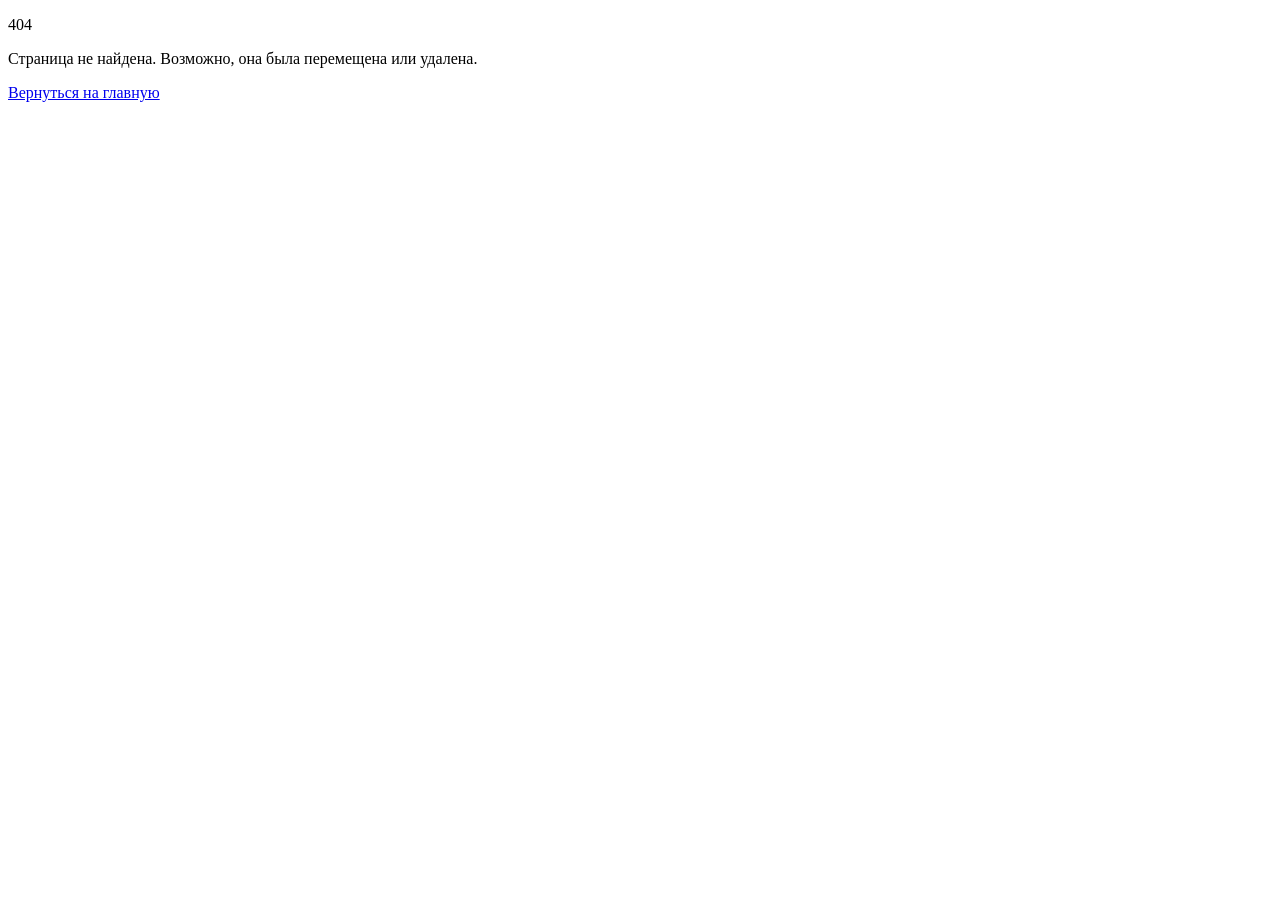
==== 404/index.html @ feb90e88 "Полная замена: все тексты Аркадии убраны" ====
<!DOCTYPE html><!--e4weq_W6sU6FS0erh_1Tm--><html lang="ru"><head><meta charSet="utf-8"/><meta name="viewport" content="width=device-width, initial-scale=1"/><link rel="stylesheet" href="/demi-deti-stomatologiya/_next/static/chunks/965832c2c14a59c2.css" data-precedence="next"/><link rel="stylesheet" href="/demi-deti-stomatologiya/_next/static/chunks/ff9dce48e97e37f5.css" data-precedence="next"/><link rel="preload" as="script" fetchPriority="low" href="/demi-deti-stomatologiya/_next/static/chunks/42d41cf15963980c.js"/><script src="/demi-deti-stomatologiya/_next/static/chunks/806bdb8e4a6a9b95.js" async=""></script><script src="/demi-deti-stomatologiya/_next/static/chunks/af4322a6bc37f3de.js" async=""></script><script src="/demi-deti-stomatologiya/_next/static/chunks/771dedee3f5e1621.js" async=""></script><script src="/demi-deti-stomatologiya/_next/static/chunks/turbopack-186cabfe8debbfc4.js" async=""></script><script src="/demi-deti-stomatologiya/_next/static/chunks/ff1a16fafef87110.js" async=""></script><script src="/demi-deti-stomatologiya/_next/static/chunks/a41406e4a54ef341.js" async=""></script><script src="/demi-deti-stomatologiya/_next/static/chunks/b435968d8f2e9977.js" async=""></script><script src="/demi-deti-stomatologiya/_next/static/chunks/d2be314c3ece3fbe.js" async=""></script><script src="/demi-deti-stomatologiya/_next/static/chunks/cbcbe92df6dbab00.js" async=""></script><meta name="robots" content="noindex"/><meta name="next-size-adjust" content=""/><title>Деми Дети — детская стоматология · Санкт-Петербург · с 2000</title><meta name="description" content="Стоматологическая клиника «Деми Дети» в Санкт-Петербурге с 2000 года. 2 филиала, рейтинг 4.9, 69 отзывов на Яндекс.Картах, 2ГИС и Google. Имплантация, ортодонтия, детская стоматология."/><meta name="author" content="Клиника «Деми Дети»"/><meta name="keywords" content="Деми Дети,стоматология Санкт-Петербург,имплантация,ортодонтия,детская стоматология,рейтинг 4.9"/><meta property="og:title" content="Деми Дети — детская стоматология в Петербурге с 2000 года"/><meta property="og:description" content="2 филиала · рейтинг 4.9 · 69 отзывов на 3 платформах."/><meta property="og:site_name" content="Деми Дети"/><meta property="og:type" content="website"/><meta name="twitter:card" content="summary"/><meta name="twitter:title" content="Деми Дети — детская стоматология в Петербурге с 2000 года"/><meta name="twitter:description" content="2 филиала · рейтинг 4.9 · 69 отзывов на 3 платформах."/><link rel="icon" href="/favicon.svg"/><link rel="apple-touch-icon" href="/favicon.svg"/><script src="/demi-deti-stomatologiya/_next/static/chunks/a6dad97d9634a72d.js" noModule=""></script></head><body class="onest_cbd10051-module__4tcYPq__variable golos_text_68a637e4-module__bBdMla__variable antialiased bg-arkadia-mist text-arkadia-graphite"><div hidden=""><!--$--><!--/$--></div><div class="min-h-screen bg-arkadia-blue flex items-center justify-center px-4"><div class="text-center"><p class="font-display text-8xl md:text-9xl font-bold text-white mb-4">404</p><p class="font-body text-lg text-white/70 mb-8 max-w-md mx-auto">Страница не найдена. Возможно, она была перемещена или удалена.</p><a class="inline-flex items-center justify-center px-6 py-3.5 rounded-xl bg-white text-arkadia-blue font-body text-sm font-medium hover:bg-white/90 transition-colors duration-200" href="/demi-deti-stomatologiya/">Вернуться на главную</a></div></div><!--$--><!--/$--><div role="region" aria-label="Notifications (F8)" tabindex="-1" style="pointer-events:none"><ol tabindex="-1" class="fixed top-0 z-[100] flex max-h-screen w-full flex-col-reverse p-4 sm:bottom-0 sm:right-0 sm:top-auto sm:flex-col md:max-w-[420px]"></ol></div><section aria-label="Notifications alt+T" tabindex="-1" aria-live="polite" aria-relevant="additions text" aria-atomic="false"></section><script src="/demi-deti-stomatologiya/_next/static/chunks/42d41cf15963980c.js" id="_R_" async=""></script><script>(self.__next_f=self.__next_f||[]).push([0])</script><script>self.__next_f.push([1,"1:\"$Sreact.fragment\"\n2:I[39756,[\"/demi-deti-stomatologiya/_next/static/chunks/ff1a16fafef87110.js\",\"/demi-deti-stomatologiya/_next/static/chunks/a41406e4a54ef341.js\",\"/demi-deti-stomatologiya/_next/static/chunks/b435968d8f2e9977.js\",\"/demi-deti-stomatologiya/_next/static/chunks/d2be314c3ece3fbe.js\"],\"default\"]\n3:I[37457,[\"/demi-deti-stomatologiya/_next/static/chunks/ff1a16fafef87110.js\",\"/demi-deti-stomatologiya/_next/static/chunks/a41406e4a54ef341.js\",\"/demi-deti-stomatologiya/_next/static/chunks/b435968d8f2e9977.js\",\"/demi-deti-stomatologiya/_next/static/chunks/d2be314c3ece3fbe.js\"],\"default\"]\n4:I[29306,[\"/demi-deti-stomatologiya/_next/static/chunks/ff1a16fafef87110.js\",\"/demi-deti-stomatologiya/_next/static/chunks/a41406e4a54ef341.js\",\"/demi-deti-stomatologiya/_next/static/chunks/b435968d8f2e9977.js\",\"/demi-deti-stomatologiya/_next/static/chunks/d2be314c3ece3fbe.js\",\"/demi-deti-stomatologiya/_next/static/chunks/cbcbe92df6dbab00.js\"],\"default\"]\n5:I[77855,[\"/demi-deti-stomatologiya/_next/static/chunks/ff1a16fafef87110.js\",\"/demi-deti-stomatologiya/_next/static/chunks/a41406e4a54ef341.js\",\"/demi-deti-stomatologiya/_next/static/chunks/b435968d8f2e9977.js\",\"/demi-deti-stomatologiya/_next/static/chunks/d2be314c3ece3fbe.js\"],\"Toaster\"]\n6:I[13354,[\"/demi-deti-stomatologiya/_next/static/chunks/ff1a16fafef87110.js\",\"/demi-deti-stomatologiya/_next/static/chunks/a41406e4a54ef341.js\",\"/demi-deti-stomatologiya/_next/static/chunks/b435968d8f2e9977.js\",\"/demi-deti-stomatologiya/_next/static/chunks/d2be314c3ece3fbe.js\"],\"Toaster\"]\n7:I[47257,[\"/demi-deti-stomatologiya/_next/static/chunks/ff1a16fafef87110.js\",\"/demi-deti-stomatologiya/_next/static/chunks/a41406e4a54ef341.js\",\"/demi-deti-stomatologiya/_next/static/chunks/b435968d8f2e9977.js\",\"/demi-deti-stomatologiya/_next/static/chunks/d2be314c3ece3fbe.js\"],\"ClientPageRoot\"]\na:I[97367,[\"/demi-deti-stomatologiya/_next/static/chunks/ff1a16fafef87110.js\",\"/demi-deti-stomatologiya/_next/static/chunks/a41406e4a54ef341.js\",\"/demi-deti-stomatologiya/_next/static/chunks/b435968d8f2e9977.js\",\"/demi-deti-stomatologiya/_next/static/chunks/d2be314c3ece3fbe.js\"],\"OutletBoundary\"]\nb:\"$Sreact.suspense\"\nd:I[97367,[\"/demi-deti-stomatologiya/_next/static/chunks/ff1a16fafef87110.js\",\"/demi-deti-stomatologiya/_next/static/chunks/a41406e4a54ef341.js\",\"/demi-deti-stomatologiya/_next/static/chunks/b435968d8f2e9977.js\",\"/demi-deti-stomatologiya/_next/static/chunks/d2be314c3ece3fbe.js\"],\"ViewportBoundary\"]\nf:I[97367,[\"/demi-deti-stomatologiya/_next/static/chunks/ff1a16fafef87110.js\",\"/demi-deti-stomatologiya/_next/static/chunks/a41406e4a54ef341.js\",\"/demi-deti-stomatologiya/_next/static/chunks/b435968d8f2e9977.js\",\"/demi-deti-stomatologiya/_next/static/chunks/d2be314c3ece3fbe.js\"],\"MetadataBoundary\"]\n11:I[68027,[\"/demi-deti-stomatologiya/_next/static/chunks/ff1a16fafef87110.js\",\"/demi-deti-stomatologiya/_next/static/chunks/a41406e4a54ef341.js\",\"/demi-deti-stomatologiya/_next/static/chunks/b435968d8f2e9977.js\",\"/demi-deti-stomatologiya/_next/static/chunks/d2be314c3ece3fbe.js\"],\"default\"]\n:HL[\"/demi-deti-stomatologiya/_next/static/chunks/965832c2c14a59c2.css\",\"style\"]\n:HL[\"/demi-deti-stomatologiya/_next/static/chunks/ff9dce48e97e37f5.css\",\"style\"]\n"])</script><script>self.__next_f.push([1,"0:{\"P\":null,\"b\":\"e4weq_W6sU6FS0erh_1Tm\",\"c\":[\"\",\"_not-found\",\"\"],\"q\":\"\",\"i\":false,\"f\":[[[\"\",{\"children\":[\"/_not-found\",{\"children\":[\"__PAGE__\",{}]}]},\"$undefined\",\"$undefined\",true],[[\"$\",\"$1\",\"c\",{\"children\":[[[\"$\",\"link\",\"0\",{\"rel\":\"stylesheet\",\"href\":\"/demi-deti-stomatologiya/_next/static/chunks/965832c2c14a59c2.css\",\"precedence\":\"next\",\"crossOrigin\":\"$undefined\",\"nonce\":\"$undefined\"}],[\"$\",\"link\",\"1\",{\"rel\":\"stylesheet\",\"href\":\"/demi-deti-stomatologiya/_next/static/chunks/ff9dce48e97e37f5.css\",\"precedence\":\"next\",\"crossOrigin\":\"$undefined\",\"nonce\":\"$undefined\"}],[\"$\",\"script\",\"script-0\",{\"src\":\"/demi-deti-stomatologiya/_next/static/chunks/ff1a16fafef87110.js\",\"async\":true,\"nonce\":\"$undefined\"}],[\"$\",\"script\",\"script-1\",{\"src\":\"/demi-deti-stomatologiya/_next/static/chunks/a41406e4a54ef341.js\",\"async\":true,\"nonce\":\"$undefined\"}],[\"$\",\"script\",\"script-2\",{\"src\":\"/demi-deti-stomatologiya/_next/static/chunks/b435968d8f2e9977.js\",\"async\":true,\"nonce\":\"$undefined\"}],[\"$\",\"script\",\"script-3\",{\"src\":\"/demi-deti-stomatologiya/_next/static/chunks/d2be314c3ece3fbe.js\",\"async\":true,\"nonce\":\"$undefined\"}]],[\"$\",\"html\",null,{\"lang\":\"ru\",\"suppressHydrationWarning\":true,\"children\":[\"$\",\"body\",null,{\"className\":\"onest_cbd10051-module__4tcYPq__variable golos_text_68a637e4-module__bBdMla__variable antialiased bg-arkadia-mist text-arkadia-graphite\",\"children\":[[\"$\",\"$L2\",null,{\"parallelRouterKey\":\"children\",\"error\":\"$undefined\",\"errorStyles\":\"$undefined\",\"errorScripts\":\"$undefined\",\"template\":[\"$\",\"$L3\",null,{}],\"templateStyles\":\"$undefined\",\"templateScripts\":\"$undefined\",\"notFound\":[[\"$\",\"$L4\",null,{}],[]],\"forbidden\":\"$undefined\",\"unauthorized\":\"$undefined\"}],[\"$\",\"$L5\",null,{}],[\"$\",\"$L6\",null,{\"position\":\"top-center\",\"theme\":\"light\",\"toastOptions\":{\"style\":{\"background\":\"#FFFFFF\",\"color\":\"#1F2937\",\"border\":\"1px solid #0000fa\",\"borderRadius\":\"14px\",\"fontFamily\":\"var(--font-golos)\"}}}]]}]}]]}],{\"children\":[[\"$\",\"$1\",\"c\",{\"children\":[null,[\"$\",\"$L2\",null,{\"parallelRouterKey\":\"children\",\"error\":\"$undefined\",\"errorStyles\":\"$undefined\",\"errorScripts\":\"$undefined\",\"template\":[\"$\",\"$L3\",null,{}],\"templateStyles\":\"$undefined\",\"templateScripts\":\"$undefined\",\"notFound\":\"$undefined\",\"forbidden\":\"$undefined\",\"unauthorized\":\"$undefined\"}]]}],{\"children\":[[\"$\",\"$1\",\"c\",{\"children\":[[\"$\",\"$L7\",null,{\"Component\":\"$4\",\"serverProvidedParams\":{\"searchParams\":{},\"params\":{},\"promises\":[\"$@8\",\"$@9\"]}}],[[\"$\",\"script\",\"script-0\",{\"src\":\"/demi-deti-stomatologiya/_next/static/chunks/cbcbe92df6dbab00.js\",\"async\":true,\"nonce\":\"$undefined\"}]],[\"$\",\"$La\",null,{\"children\":[\"$\",\"$b\",null,{\"name\":\"Next.MetadataOutlet\",\"children\":\"$@c\"}]}]]}],{},null,false,false]},null,false,false]},null,false,false],[\"$\",\"$1\",\"h\",{\"children\":[[\"$\",\"meta\",null,{\"name\":\"robots\",\"content\":\"noindex\"}],[\"$\",\"$Ld\",null,{\"children\":\"$Le\"}],[\"$\",\"div\",null,{\"hidden\":true,\"children\":[\"$\",\"$Lf\",null,{\"children\":[\"$\",\"$b\",null,{\"name\":\"Next.Metadata\",\"children\":\"$L10\"}]}]}],[\"$\",\"meta\",null,{\"name\":\"next-size-adjust\",\"content\":\"\"}]]}],false]],\"m\":\"$undefined\",\"G\":[\"$11\",\"$undefined\"],\"S\":true}\n"])</script><script>self.__next_f.push([1,"8:{}\n9:\"$0:f:0:1:1:children:1:children:0:props:children:0:props:serverProvidedParams:params\"\n"])</script><script>self.__next_f.push([1,"e:[[\"$\",\"meta\",\"0\",{\"charSet\":\"utf-8\"}],[\"$\",\"meta\",\"1\",{\"name\":\"viewport\",\"content\":\"width=device-width, initial-scale=1\"}]]\n"])</script><script>self.__next_f.push([1,"12:I[27201,[\"/demi-deti-stomatologiya/_next/static/chunks/ff1a16fafef87110.js\",\"/demi-deti-stomatologiya/_next/static/chunks/a41406e4a54ef341.js\",\"/demi-deti-stomatologiya/_next/static/chunks/b435968d8f2e9977.js\",\"/demi-deti-stomatologiya/_next/static/chunks/d2be314c3ece3fbe.js\"],\"IconMark\"]\nc:null\n10:[[\"$\",\"title\",\"0\",{\"children\":\"Деми Дети — детская стоматология · Санкт-Петербург · с 2000\"}],[\"$\",\"meta\",\"1\",{\"name\":\"description\",\"content\":\"Стоматологическая клиника «Деми Дети» в Санкт-Петербурге с 2000 года. 2 филиала, рейтинг 4.9, 69 отзывов на Яндекс.Картах, 2ГИС и Google. Имплантация, ортодонтия, детская стоматология.\"}],[\"$\",\"meta\",\"2\",{\"name\":\"author\",\"content\":\"Клиника «Деми Дети»\"}],[\"$\",\"meta\",\"3\",{\"name\":\"keywords\",\"content\":\"Деми Дети,стоматология Санкт-Петербург,имплантация,ортодонтия,детская стоматология,рейтинг 4.9\"}],[\"$\",\"meta\",\"4\",{\"property\":\"og:title\",\"content\":\"Деми Дети — детская стоматология в Петербурге с 2000 года\"}],[\"$\",\"meta\",\"5\",{\"property\":\"og:description\",\"content\":\"2 филиала · рейтинг 4.9 · 69 отзывов на 3 платформах.\"}],[\"$\",\"meta\",\"6\",{\"property\":\"og:site_name\",\"content\":\"Деми Дети\"}],[\"$\",\"meta\",\"7\",{\"property\":\"og:type\",\"content\":\"website\"}],[\"$\",\"meta\",\"8\",{\"name\":\"twitter:card\",\"content\":\"summary\"}],[\"$\",\"meta\",\"9\",{\"name\":\"twitter:title\",\"content\":\"Деми Дети — детская стоматология в Петербурге с 2000 года\"}],[\"$\",\"meta\",\"10\",{\"name\":\"twitter:description\",\"content\":\"2 филиала · рейтинг 4.9 · 69 отзывов на 3 платформах.\"}],[\"$\",\"link\",\"11\",{\"rel\":\"icon\",\"href\":\"/favicon.svg\"}],[\"$\",\"link\",\"12\",{\"rel\":\"apple-touch-icon\",\"href\":\"/favicon.svg\"}],[\"$\",\"$L12\",\"13\",{}]]\n"])</script></body></html>
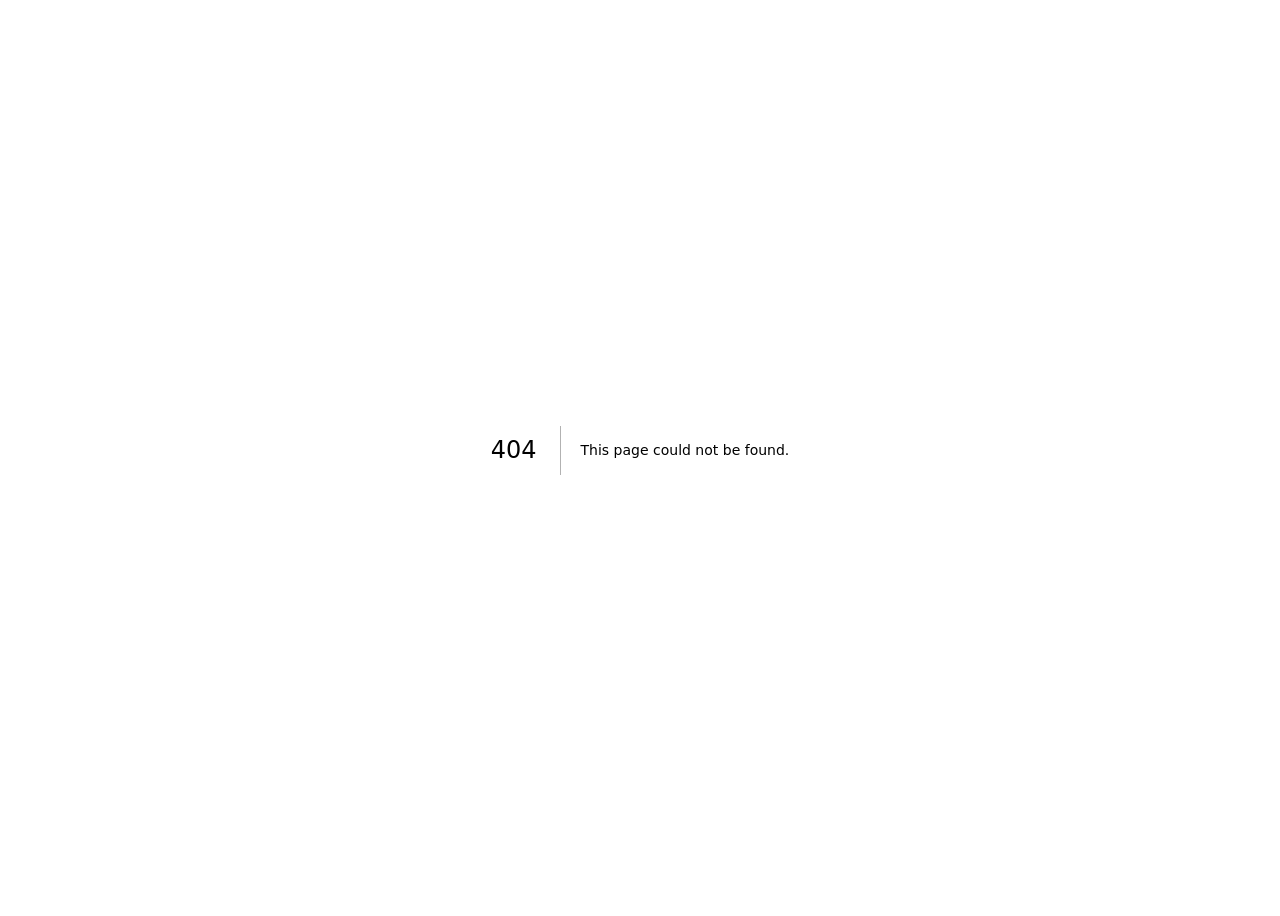
==== commit 2a21a1c5: "Фикс: правильный цвет и title" ====
--- a/404/index.html
+++ b/404/index.html
@@ -1 +1 @@
-<!DOCTYPE html><!--e4weq_W6sU6FS0erh_1Tm--><html lang="ru"><head><meta charSet="utf-8"/><meta name="viewport" content="width=device-width, initial-scale=1"/><link rel="stylesheet" href="/demi-deti-stomatologiya/_next/static/chunks/965832c2c14a59c2.css" data-precedence="next"/><link rel="stylesheet" href="/demi-deti-stomatologiya/_next/static/chunks/ff9dce48e97e37f5.css" data-precedence="next"/><link rel="preload" as="script" fetchPriority="low" href="/demi-deti-stomatologiya/_next/static/chunks/42d41cf15963980c.js"/><script src="/demi-deti-stomatologiya/_next/static/chunks/806bdb8e4a6a9b95.js" async=""></script><script src="/demi-deti-stomatologiya/_next/static/chunks/af4322a6bc37f3de.js" async=""></script><script src="/demi-deti-stomatologiya/_next/static/chunks/771dedee3f5e1621.js" async=""></script><script src="/demi-deti-stomatologiya/_next/static/chunks/turbopack-186cabfe8debbfc4.js" async=""></script><script src="/demi-deti-stomatologiya/_next/static/chunks/ff1a16fafef87110.js" async=""></script><script src="/demi-deti-stomatologiya/_next/static/chunks/a41406e4a54ef341.js" async=""></script><script src="/demi-deti-stomatologiya/_next/static/chunks/b435968d8f2e9977.js" async=""></script><script src="/demi-deti-stomatologiya/_next/static/chunks/d2be314c3ece3fbe.js" async=""></script><script src="/demi-deti-stomatologiya/_next/static/chunks/cbcbe92df6dbab00.js" async=""></script><meta name="robots" content="noindex"/><meta name="next-size-adjust" content=""/><title>Деми Дети — детская стоматология · Санкт-Петербург · с 2000</title><meta name="description" content="Стоматологическая клиника «Деми Дети» в Санкт-Петербурге с 2000 года. 2 филиала, рейтинг 4.9, 69 отзывов на Яндекс.Картах, 2ГИС и Google. Имплантация, ортодонтия, детская стоматология."/><meta name="author" content="Клиника «Деми Дети»"/><meta name="keywords" content="Деми Дети,стоматология Санкт-Петербург,имплантация,ортодонтия,детская стоматология,рейтинг 4.9"/><meta property="og:title" content="Деми Дети — детская стоматология в Петербурге с 2000 года"/><meta property="og:description" content="2 филиала · рейтинг 4.9 · 69 отзывов на 3 платформах."/><meta property="og:site_name" content="Деми Дети"/><meta property="og:type" content="website"/><meta name="twitter:card" content="summary"/><meta name="twitter:title" content="Деми Дети — детская стоматология в Петербурге с 2000 года"/><meta name="twitter:description" content="2 филиала · рейтинг 4.9 · 69 отзывов на 3 платформах."/><link rel="icon" href="/favicon.svg"/><link rel="apple-touch-icon" href="/favicon.svg"/><script src="/demi-deti-stomatologiya/_next/static/chunks/a6dad97d9634a72d.js" noModule=""></script></head><body class="onest_cbd10051-module__4tcYPq__variable golos_text_68a637e4-module__bBdMla__variable antialiased bg-arkadia-mist text-arkadia-graphite"><div hidden=""><!--$--><!--/$--></div><div class="min-h-screen bg-arkadia-blue flex items-center justify-center px-4"><div class="text-center"><p class="font-display text-8xl md:text-9xl font-bold text-white mb-4">404</p><p class="font-body text-lg text-white/70 mb-8 max-w-md mx-auto">Страница не найдена. Возможно, она была перемещена или удалена.</p><a class="inline-flex items-center justify-center px-6 py-3.5 rounded-xl bg-white text-arkadia-blue font-body text-sm font-medium hover:bg-white/90 transition-colors duration-200" href="/demi-deti-stomatologiya/">Вернуться на главную</a></div></div><!--$--><!--/$--><div role="region" aria-label="Notifications (F8)" tabindex="-1" style="pointer-events:none"><ol tabindex="-1" class="fixed top-0 z-[100] flex max-h-screen w-full flex-col-reverse p-4 sm:bottom-0 sm:right-0 sm:top-auto sm:flex-col md:max-w-[420px]"></ol></div><section aria-label="Notifications alt+T" tabindex="-1" aria-live="polite" aria-relevant="additions text" aria-atomic="false"></section><script src="/demi-deti-stomatologiya/_next/static/chunks/42d41cf15963980c.js" id="_R_" async=""></script><script>(self.__next_f=self.__next_f||[]).push([0])</script><script>self.__next_f.push([1,"1:\"$Sreact.fragment\"\n2:I[39756,[\"/demi-deti-stomatologiya/_next/static/chunks/ff1a16fafef87110.js\",\"/demi-deti-stomatologiya/_next/static/chunks/a41406e4a54ef341.js\",\"/demi-deti-stomatologiya/_next/static/chunks/b435968d8f2e9977.js\",\"/demi-deti-stomatologiya/_next/static/chunks/d2be314c3ece3fbe.js\"],\"default\"]\n3:I[37457,[\"/demi-deti-stomatologiya/_next/static/chunks/ff1a16fafef87110.js\",\"/demi-deti-stomatologiya/_next/static/chunks/a41406e4a54ef341.js\",\"/demi-deti-stomatologiya/_next/static/chunks/b435968d8f2e9977.js\",\"/demi-deti-stomatologiya/_next/static/chunks/d2be314c3ece3fbe.js\"],\"default\"]\n4:I[29306,[\"/demi-deti-stomatologiya/_next/static/chunks/ff1a16fafef87110.js\",\"/demi-deti-stomatologiya/_next/static/chunks/a41406e4a54ef341.js\",\"/demi-deti-stomatologiya/_next/static/chunks/b435968d8f2e9977.js\",\"/demi-deti-stomatologiya/_next/static/chunks/d2be314c3ece3fbe.js\",\"/demi-deti-stomatologiya/_next/static/chunks/cbcbe92df6dbab00.js\"],\"default\"]\n5:I[77855,[\"/demi-deti-stomatologiya/_next/static/chunks/ff1a16fafef87110.js\",\"/demi-deti-stomatologiya/_next/static/chunks/a41406e4a54ef341.js\",\"/demi-deti-stomatologiya/_next/static/chunks/b435968d8f2e9977.js\",\"/demi-deti-stomatologiya/_next/static/chunks/d2be314c3ece3fbe.js\"],\"Toaster\"]\n6:I[13354,[\"/demi-deti-stomatologiya/_next/static/chunks/ff1a16fafef87110.js\",\"/demi-deti-stomatologiya/_next/static/chunks/a41406e4a54ef341.js\",\"/demi-deti-stomatologiya/_next/static/chunks/b435968d8f2e9977.js\",\"/demi-deti-stomatologiya/_next/static/chunks/d2be314c3ece3fbe.js\"],\"Toaster\"]\n7:I[47257,[\"/demi-deti-stomatologiya/_next/static/chunks/ff1a16fafef87110.js\",\"/demi-deti-stomatologiya/_next/static/chunks/a41406e4a54ef341.js\",\"/demi-deti-stomatologiya/_next/static/chunks/b435968d8f2e9977.js\",\"/demi-deti-stomatologiya/_next/static/chunks/d2be314c3ece3fbe.js\"],\"ClientPageRoot\"]\na:I[97367,[\"/demi-deti-stomatologiya/_next/static/chunks/ff1a16fafef87110.js\",\"/demi-deti-stomatologiya/_next/static/chunks/a41406e4a54ef341.js\",\"/demi-deti-stomatologiya/_next/static/chunks/b435968d8f2e9977.js\",\"/demi-deti-stomatologiya/_next/static/chunks/d2be314c3ece3fbe.js\"],\"OutletBoundary\"]\nb:\"$Sreact.suspense\"\nd:I[97367,[\"/demi-deti-stomatologiya/_next/static/chunks/ff1a16fafef87110.js\",\"/demi-deti-stomatologiya/_next/static/chunks/a41406e4a54ef341.js\",\"/demi-deti-stomatologiya/_next/static/chunks/b435968d8f2e9977.js\",\"/demi-deti-stomatologiya/_next/static/chunks/d2be314c3ece3fbe.js\"],\"ViewportBoundary\"]\nf:I[97367,[\"/demi-deti-stomatologiya/_next/static/chunks/ff1a16fafef87110.js\",\"/demi-deti-stomatologiya/_next/static/chunks/a41406e4a54ef341.js\",\"/demi-deti-stomatologiya/_next/static/chunks/b435968d8f2e9977.js\",\"/demi-deti-stomatologiya/_next/static/chunks/d2be314c3ece3fbe.js\"],\"MetadataBoundary\"]\n11:I[68027,[\"/demi-deti-stomatologiya/_next/static/chunks/ff1a16fafef87110.js\",\"/demi-deti-stomatologiya/_next/static/chunks/a41406e4a54ef341.js\",\"/demi-deti-stomatologiya/_next/static/chunks/b435968d8f2e9977.js\",\"/demi-deti-stomatologiya/_next/static/chunks/d2be314c3ece3fbe.js\"],\"default\"]\n:HL[\"/demi-deti-stomatologiya/_next/static/chunks/965832c2c14a59c2.css\",\"style\"]\n:HL[\"/demi-deti-stomatologiya/_next/static/chunks/ff9dce48e97e37f5.css\",\"style\"]\n"])</script><script>self.__next_f.push([1,"0:{\"P\":null,\"b\":\"e4weq_W6sU6FS0erh_1Tm\",\"c\":[\"\",\"_not-found\",\"\"],\"q\":\"\",\"i\":false,\"f\":[[[\"\",{\"children\":[\"/_not-found\",{\"children\":[\"__PAGE__\",{}]}]},\"$undefined\",\"$undefined\",true],[[\"$\",\"$1\",\"c\",{\"children\":[[[\"$\",\"link\",\"0\",{\"rel\":\"stylesheet\",\"href\":\"/demi-deti-stomatologiya/_next/static/chunks/965832c2c14a59c2.css\",\"precedence\":\"next\",\"crossOrigin\":\"$undefined\",\"nonce\":\"$undefined\"}],[\"$\",\"link\",\"1\",{\"rel\":\"stylesheet\",\"href\":\"/demi-deti-stomatologiya/_next/static/chunks/ff9dce48e97e37f5.css\",\"precedence\":\"next\",\"crossOrigin\":\"$undefined\",\"nonce\":\"$undefined\"}],[\"$\",\"script\",\"script-0\",{\"src\":\"/demi-deti-stomatologiya/_next/static/chunks/ff1a16fafef87110.js\",\"async\":true,\"nonce\":\"$undefined\"}],[\"$\",\"script\",\"script-1\",{\"src\":\"/demi-deti-stomatologiya/_next/static/chunks/a41406e4a54ef341.js\",\"async\":true,\"nonce\":\"$undefined\"}],[\"$\",\"script\",\"script-2\",{\"src\":\"/demi-deti-stomatologiya/_next/static/chunks/b435968d8f2e9977.js\",\"async\":true,\"nonce\":\"$undefined\"}],[\"$\",\"script\",\"script-3\",{\"src\":\"/demi-deti-stomatologiya/_next/static/chunks/d2be314c3ece3fbe.js\",\"async\":true,\"nonce\":\"$undefined\"}]],[\"$\",\"html\",null,{\"lang\":\"ru\",\"suppressHydrationWarning\":true,\"children\":[\"$\",\"body\",null,{\"className\":\"onest_cbd10051-module__4tcYPq__variable golos_text_68a637e4-module__bBdMla__variable antialiased bg-arkadia-mist text-arkadia-graphite\",\"children\":[[\"$\",\"$L2\",null,{\"parallelRouterKey\":\"children\",\"error\":\"$undefined\",\"errorStyles\":\"$undefined\",\"errorScripts\":\"$undefined\",\"template\":[\"$\",\"$L3\",null,{}],\"templateStyles\":\"$undefined\",\"templateScripts\":\"$undefined\",\"notFound\":[[\"$\",\"$L4\",null,{}],[]],\"forbidden\":\"$undefined\",\"unauthorized\":\"$undefined\"}],[\"$\",\"$L5\",null,{}],[\"$\",\"$L6\",null,{\"position\":\"top-center\",\"theme\":\"light\",\"toastOptions\":{\"style\":{\"background\":\"#FFFFFF\",\"color\":\"#1F2937\",\"border\":\"1px solid #0000fa\",\"borderRadius\":\"14px\",\"fontFamily\":\"var(--font-golos)\"}}}]]}]}]]}],{\"children\":[[\"$\",\"$1\",\"c\",{\"children\":[null,[\"$\",\"$L2\",null,{\"parallelRouterKey\":\"children\",\"error\":\"$undefined\",\"errorStyles\":\"$undefined\",\"errorScripts\":\"$undefined\",\"template\":[\"$\",\"$L3\",null,{}],\"templateStyles\":\"$undefined\",\"templateScripts\":\"$undefined\",\"notFound\":\"$undefined\",\"forbidden\":\"$undefined\",\"unauthorized\":\"$undefined\"}]]}],{\"children\":[[\"$\",\"$1\",\"c\",{\"children\":[[\"$\",\"$L7\",null,{\"Component\":\"$4\",\"serverProvidedParams\":{\"searchParams\":{},\"params\":{},\"promises\":[\"$@8\",\"$@9\"]}}],[[\"$\",\"script\",\"script-0\",{\"src\":\"/demi-deti-stomatologiya/_next/static/chunks/cbcbe92df6dbab00.js\",\"async\":true,\"nonce\":\"$undefined\"}]],[\"$\",\"$La\",null,{\"children\":[\"$\",\"$b\",null,{\"name\":\"Next.MetadataOutlet\",\"children\":\"$@c\"}]}]]}],{},null,false,false]},null,false,false]},null,false,false],[\"$\",\"$1\",\"h\",{\"children\":[[\"$\",\"meta\",null,{\"name\":\"robots\",\"content\":\"noindex\"}],[\"$\",\"$Ld\",null,{\"children\":\"$Le\"}],[\"$\",\"div\",null,{\"hidden\":true,\"children\":[\"$\",\"$Lf\",null,{\"children\":[\"$\",\"$b\",null,{\"name\":\"Next.Metadata\",\"children\":\"$L10\"}]}]}],[\"$\",\"meta\",null,{\"name\":\"next-size-adjust\",\"content\":\"\"}]]}],false]],\"m\":\"$undefined\",\"G\":[\"$11\",\"$undefined\"],\"S\":true}\n"])</script><script>self.__next_f.push([1,"8:{}\n9:\"$0:f:0:1:1:children:1:children:0:props:children:0:props:serverProvidedParams:params\"\n"])</script><script>self.__next_f.push([1,"e:[[\"$\",\"meta\",\"0\",{\"charSet\":\"utf-8\"}],[\"$\",\"meta\",\"1\",{\"name\":\"viewport\",\"content\":\"width=device-width, initial-scale=1\"}]]\n"])</script><script>self.__next_f.push([1,"12:I[27201,[\"/demi-deti-stomatologiya/_next/static/chunks/ff1a16fafef87110.js\",\"/demi-deti-stomatologiya/_next/static/chunks/a41406e4a54ef341.js\",\"/demi-deti-stomatologiya/_next/static/chunks/b435968d8f2e9977.js\",\"/demi-deti-stomatologiya/_next/static/chunks/d2be314c3ece3fbe.js\"],\"IconMark\"]\nc:null\n10:[[\"$\",\"title\",\"0\",{\"children\":\"Деми Дети — детская стоматология · Санкт-Петербург · с 2000\"}],[\"$\",\"meta\",\"1\",{\"name\":\"description\",\"content\":\"Стоматологическая клиника «Деми Дети» в Санкт-Петербурге с 2000 года. 2 филиала, рейтинг 4.9, 69 отзывов на Яндекс.Картах, 2ГИС и Google. Имплантация, ортодонтия, детская стоматология.\"}],[\"$\",\"meta\",\"2\",{\"name\":\"author\",\"content\":\"Клиника «Деми Дети»\"}],[\"$\",\"meta\",\"3\",{\"name\":\"keywords\",\"content\":\"Деми Дети,стоматология Санкт-Петербург,имплантация,ортодонтия,детская стоматология,рейтинг 4.9\"}],[\"$\",\"meta\",\"4\",{\"property\":\"og:title\",\"content\":\"Деми Дети — детская стоматология в Петербурге с 2000 года\"}],[\"$\",\"meta\",\"5\",{\"property\":\"og:description\",\"content\":\"2 филиала · рейтинг 4.9 · 69 отзывов на 3 платформах.\"}],[\"$\",\"meta\",\"6\",{\"property\":\"og:site_name\",\"content\":\"Деми Дети\"}],[\"$\",\"meta\",\"7\",{\"property\":\"og:type\",\"content\":\"website\"}],[\"$\",\"meta\",\"8\",{\"name\":\"twitter:card\",\"content\":\"summary\"}],[\"$\",\"meta\",\"9\",{\"name\":\"twitter:title\",\"content\":\"Деми Дети — детская стоматология в Петербурге с 2000 года\"}],[\"$\",\"meta\",\"10\",{\"name\":\"twitter:description\",\"content\":\"2 филиала · рейтинг 4.9 · 69 отзывов на 3 платформах.\"}],[\"$\",\"link\",\"11\",{\"rel\":\"icon\",\"href\":\"/favicon.svg\"}],[\"$\",\"link\",\"12\",{\"rel\":\"apple-touch-icon\",\"href\":\"/favicon.svg\"}],[\"$\",\"$L12\",\"13\",{}]]\n"])</script></body></html>+<!DOCTYPE html><!--ONJYem_pY7zA07I_MFQih--><html lang="ru"><head><meta charSet="utf-8"/><meta name="viewport" content="width=device-width, initial-scale=1"/><link rel="stylesheet" href="/standart-stomatologiya/_next/static/chunks/965832c2c14a59c2.css" data-precedence="next"/><link rel="stylesheet" href="/standart-stomatologiya/_next/static/chunks/2aa738fc5614d96b.css" data-precedence="next"/><link rel="preload" as="script" fetchPriority="low" href="/standart-stomatologiya/_next/static/chunks/6f2d80ec15b7cb67.js"/><script src="/standart-stomatologiya/_next/static/chunks/771dedee3f5e1621.js" async=""></script><script src="/standart-stomatologiya/_next/static/chunks/b273227d010f2b46.js" async=""></script><script src="/standart-stomatologiya/_next/static/chunks/turbopack-15d64a467f3f9863.js" async=""></script><script src="/standart-stomatologiya/_next/static/chunks/a41406e4a54ef341.js" async=""></script><script src="/standart-stomatologiya/_next/static/chunks/b435968d8f2e9977.js" async=""></script><script src="/standart-stomatologiya/_next/static/chunks/2f236954d6a65e12.js" async=""></script><meta name="robots" content="noindex"/><meta name="next-size-adjust" content=""/><title>404: This page could not be found.</title><title>СТАНДАРТ — Медицинский стоматологический центр · Санкт-Петербург · с 2000</title><meta name="description" content="Медицинский стоматологический центр «СТАНДАРТ» в Санкт-Петербурге с 2000 года. 2 филиала, рейтинг 49, 69 отзывов."/><meta name="author" content="Клиника «СТАНДАРТ»"/><meta name="keywords" content="СТАНДАРТ,стоматология Санкт-Петербург"/><meta property="og:title" content="СТАНДАРТ — Медицинский стоматологический центр в Петербурге с 2000 года"/><meta property="og:description" content="2 филиала · рейтинг 49 · 69 отзывов."/><meta property="og:site_name" content="СТАНДАРТ"/><meta property="og:type" content="website"/><meta name="twitter:card" content="summary"/><meta name="twitter:title" content="СТАНДАРТ — Медицинский стоматологический центр в Петербурге с 2000 года"/><meta name="twitter:description" content="2 филиала · рейтинг 49 · 69 отзывов."/><link rel="icon" href="/favicon.svg"/><link rel="apple-touch-icon" href="/favicon.svg"/><script src="/standart-stomatologiya/_next/static/chunks/a6dad97d9634a72d.js" noModule=""></script></head><body class="onest_cbd10051-module__4tcYPq__variable golos_text_68a637e4-module__bBdMla__variable antialiased bg-arkadia-mist text-arkadia-graphite"><div hidden=""><!--$--><!--/$--></div><div style="font-family:system-ui,&quot;Segoe UI&quot;,Roboto,Helvetica,Arial,sans-serif,&quot;Apple Color Emoji&quot;,&quot;Segoe UI Emoji&quot;;height:100vh;text-align:center;display:flex;flex-direction:column;align-items:center;justify-content:center"><div><style>body{color:#000;background:#fff;margin:0}.next-error-h1{border-right:1px solid rgba(0,0,0,.3)}@media (prefers-color-scheme:dark){body{color:#fff;background:#000}.next-error-h1{border-right:1px solid rgba(255,255,255,.3)}}</style><h1 class="next-error-h1" style="display:inline-block;margin:0 20px 0 0;padding:0 23px 0 0;font-size:24px;font-weight:500;vertical-align:top;line-height:49px">404</h1><div style="display:inline-block"><h2 style="font-size:14px;font-weight:400;line-height:49px;margin:0">This page could not be found.</h2></div></div></div><!--$--><!--/$--><div role="region" aria-label="Notifications (F8)" tabindex="-1" style="pointer-events:none"><ol tabindex="-1" class="fixed top-0 z-[100] flex max-h-screen w-full flex-col-reverse p-4 sm:bottom-0 sm:right-0 sm:top-auto sm:flex-col md:max-w-[420px]"></ol></div><section aria-label="Notifications alt+T" tabindex="-1" aria-live="polite" aria-relevant="additions text" aria-atomic="false"></section><script src="/standart-stomatologiya/_next/static/chunks/6f2d80ec15b7cb67.js" id="_R_" async=""></script><script>(self.__next_f=self.__next_f||[]).push([0])</script><script>self.__next_f.push([1,"1:\"$Sreact.fragment\"\n2:I[39756,[\"/standart-stomatologiya/_next/static/chunks/a41406e4a54ef341.js\",\"/standart-stomatologiya/_next/static/chunks/b435968d8f2e9977.js\",\"/standart-stomatologiya/_next/static/chunks/2f236954d6a65e12.js\"],\"default\"]\n3:I[37457,[\"/standart-stomatologiya/_next/static/chunks/a41406e4a54ef341.js\",\"/standart-stomatologiya/_next/static/chunks/b435968d8f2e9977.js\",\"/standart-stomatologiya/_next/static/chunks/2f236954d6a65e12.js\"],\"default\"]\n4:I[77855,[\"/standart-stomatologiya/_next/static/chunks/a41406e4a54ef341.js\",\"/standart-stomatologiya/_next/static/chunks/b435968d8f2e9977.js\",\"/standart-stomatologiya/_next/static/chunks/2f236954d6a65e12.js\"],\"Toaster\"]\n5:I[13354,[\"/standart-stomatologiya/_next/static/chunks/a41406e4a54ef341.js\",\"/standart-stomatologiya/_next/static/chunks/b435968d8f2e9977.js\",\"/standart-stomatologiya/_next/static/chunks/2f236954d6a65e12.js\"],\"Toaster\"]\n6:I[97367,[\"/standart-stomatologiya/_next/static/chunks/a41406e4a54ef341.js\",\"/standart-stomatologiya/_next/static/chunks/b435968d8f2e9977.js\",\"/standart-stomatologiya/_next/static/chunks/2f236954d6a65e12.js\"],\"OutletBoundary\"]\n7:\"$Sreact.suspense\"\n9:I[97367,[\"/standart-stomatologiya/_next/static/chunks/a41406e4a54ef341.js\",\"/standart-stomatologiya/_next/static/chunks/b435968d8f2e9977.js\",\"/standart-stomatologiya/_next/static/chunks/2f236954d6a65e12.js\"],\"ViewportBoundary\"]\nb:I[97367,[\"/standart-stomatologiya/_next/static/chunks/a41406e4a54ef341.js\",\"/standart-stomatologiya/_next/static/chunks/b435968d8f2e9977.js\",\"/standart-stomatologiya/_next/static/chunks/2f236954d6a65e12.js\"],\"MetadataBoundary\"]\nd:I[68027,[\"/standart-stomatologiya/_next/static/chunks/a41406e4a54ef341.js\",\"/standart-stomatologiya/_next/static/chunks/b435968d8f2e9977.js\",\"/standart-stomatologiya/_next/static/chunks/2f236954d6a65e12.js\"],\"default\"]\n:HL[\"/standart-stomatologiya/_next/static/chunks/965832c2c14a59c2.css\",\"style\"]\n:HL[\"/standart-stomatologiya/_next/static/chunks/2aa738fc5614d96b.css\",\"style\"]\n"])</script><script>self.__next_f.push([1,"0:{\"P\":null,\"b\":\"ONJYem_pY7zA07I-MFQih\",\"c\":[\"\",\"_not-found\",\"\"],\"q\":\"\",\"i\":false,\"f\":[[[\"\",{\"children\":[\"/_not-found\",{\"children\":[\"__PAGE__\",{}]}]},\"$undefined\",\"$undefined\",true],[[\"$\",\"$1\",\"c\",{\"children\":[[[\"$\",\"link\",\"0\",{\"rel\":\"stylesheet\",\"href\":\"/standart-stomatologiya/_next/static/chunks/965832c2c14a59c2.css\",\"precedence\":\"next\",\"crossOrigin\":\"$undefined\",\"nonce\":\"$undefined\"}],[\"$\",\"link\",\"1\",{\"rel\":\"stylesheet\",\"href\":\"/standart-stomatologiya/_next/static/chunks/2aa738fc5614d96b.css\",\"precedence\":\"next\",\"crossOrigin\":\"$undefined\",\"nonce\":\"$undefined\"}],[\"$\",\"script\",\"script-0\",{\"src\":\"/standart-stomatologiya/_next/static/chunks/a41406e4a54ef341.js\",\"async\":true,\"nonce\":\"$undefined\"}],[\"$\",\"script\",\"script-1\",{\"src\":\"/standart-stomatologiya/_next/static/chunks/b435968d8f2e9977.js\",\"async\":true,\"nonce\":\"$undefined\"}],[\"$\",\"script\",\"script-2\",{\"src\":\"/standart-stomatologiya/_next/static/chunks/2f236954d6a65e12.js\",\"async\":true,\"nonce\":\"$undefined\"}]],[\"$\",\"html\",null,{\"lang\":\"ru\",\"suppressHydrationWarning\":true,\"children\":[\"$\",\"body\",null,{\"className\":\"onest_cbd10051-module__4tcYPq__variable golos_text_68a637e4-module__bBdMla__variable antialiased bg-arkadia-mist text-arkadia-graphite\",\"children\":[[\"$\",\"$L2\",null,{\"parallelRouterKey\":\"children\",\"error\":\"$undefined\",\"errorStyles\":\"$undefined\",\"errorScripts\":\"$undefined\",\"template\":[\"$\",\"$L3\",null,{}],\"templateStyles\":\"$undefined\",\"templateScripts\":\"$undefined\",\"notFound\":[[[\"$\",\"title\",null,{\"children\":\"404: This page could not be found.\"}],[\"$\",\"div\",null,{\"style\":{\"fontFamily\":\"system-ui,\\\"Segoe UI\\\",Roboto,Helvetica,Arial,sans-serif,\\\"Apple Color Emoji\\\",\\\"Segoe UI Emoji\\\"\",\"height\":\"100vh\",\"textAlign\":\"center\",\"display\":\"flex\",\"flexDirection\":\"column\",\"alignItems\":\"center\",\"justifyContent\":\"center\"},\"children\":[\"$\",\"div\",null,{\"children\":[[\"$\",\"style\",null,{\"dangerouslySetInnerHTML\":{\"__html\":\"body{color:#000;background:#fff;margin:0}.next-error-h1{border-right:1px solid rgba(0,0,0,.3)}@media (prefers-color-scheme:dark){body{color:#fff;background:#000}.next-error-h1{border-right:1px solid rgba(255,255,255,.3)}}\"}}],[\"$\",\"h1\",null,{\"className\":\"next-error-h1\",\"style\":{\"display\":\"inline-block\",\"margin\":\"0 20px 0 0\",\"padding\":\"0 23px 0 0\",\"fontSize\":24,\"fontWeight\":500,\"verticalAlign\":\"top\",\"lineHeight\":\"49px\"},\"children\":404}],[\"$\",\"div\",null,{\"style\":{\"display\":\"inline-block\"},\"children\":[\"$\",\"h2\",null,{\"style\":{\"fontSize\":14,\"fontWeight\":400,\"lineHeight\":\"49px\",\"margin\":0},\"children\":\"This page could not be found.\"}]}]]}]}]],[]],\"forbidden\":\"$undefined\",\"unauthorized\":\"$undefined\"}],[\"$\",\"$L4\",null,{}],[\"$\",\"$L5\",null,{\"position\":\"top-center\",\"theme\":\"light\",\"toastOptions\":{\"style\":{\"background\":\"#FFFFFF\",\"color\":\"#1F2937\",\"border\":\"1px solid #0D9488\",\"borderRadius\":\"14px\",\"fontFamily\":\"var(--font-golos)\"}}}]]}]}]]}],{\"children\":[[\"$\",\"$1\",\"c\",{\"children\":[null,[\"$\",\"$L2\",null,{\"parallelRouterKey\":\"children\",\"error\":\"$undefined\",\"errorStyles\":\"$undefined\",\"errorScripts\":\"$undefined\",\"template\":[\"$\",\"$L3\",null,{}],\"templateStyles\":\"$undefined\",\"templateScripts\":\"$undefined\",\"notFound\":\"$undefined\",\"forbidden\":\"$undefined\",\"unauthorized\":\"$undefined\"}]]}],{\"children\":[[\"$\",\"$1\",\"c\",{\"children\":[[[\"$\",\"title\",null,{\"children\":\"404: This page could not be found.\"}],[\"$\",\"div\",null,{\"style\":\"$0:f:0:1:0:props:children:1:props:children:props:children:0:props:notFound:0:1:props:style\",\"children\":[\"$\",\"div\",null,{\"children\":[[\"$\",\"style\",null,{\"dangerouslySetInnerHTML\":{\"__html\":\"body{color:#000;background:#fff;margin:0}.next-error-h1{border-right:1px solid rgba(0,0,0,.3)}@media (prefers-color-scheme:dark){body{color:#fff;background:#000}.next-error-h1{border-right:1px solid rgba(255,255,255,.3)}}\"}}],[\"$\",\"h1\",null,{\"className\":\"next-error-h1\",\"style\":\"$0:f:0:1:0:props:children:1:props:children:props:children:0:props:notFound:0:1:props:children:props:children:1:props:style\",\"children\":404}],[\"$\",\"div\",null,{\"style\":\"$0:f:0:1:0:props:children:1:props:children:props:children:0:props:notFound:0:1:props:children:props:children:2:props:style\",\"children\":[\"$\",\"h2\",null,{\"style\":\"$0:f:0:1:0:props:children:1:props:children:props:children:0:props:notFound:0:1:props:children:props:children:2:props:children:props:style\",\"children\":\"This page could not be found.\"}]}]]}]}]],null,[\"$\",\"$L6\",null,{\"children\":[\"$\",\"$7\",null,{\"name\":\"Next.MetadataOutlet\",\"children\":\"$@8\"}]}]]}],{},null,false,false]},null,false,false]},null,false,false],[\"$\",\"$1\",\"h\",{\"children\":[[\"$\",\"meta\",null,{\"name\":\"robots\",\"content\":\"noindex\"}],[\"$\",\"$L9\",null,{\"children\":\"$La\"}],[\"$\",\"div\",null,{\"hidden\":true,\"children\":[\"$\",\"$Lb\",null,{\"children\":[\"$\",\"$7\",null,{\"name\":\"Next.Metadata\",\"children\":\"$Lc\"}]}]}],[\"$\",\"meta\",null,{\"name\":\"next-size-adjust\",\"content\":\"\"}]]}],false]],\"m\":\"$undefined\",\"G\":[\"$d\",\"$undefined\"],\"S\":true}\n"])</script><script>self.__next_f.push([1,"a:[[\"$\",\"meta\",\"0\",{\"charSet\":\"utf-8\"}],[\"$\",\"meta\",\"1\",{\"name\":\"viewport\",\"content\":\"width=device-width, initial-scale=1\"}]]\n"])</script><script>self.__next_f.push([1,"e:I[27201,[\"/standart-stomatologiya/_next/static/chunks/a41406e4a54ef341.js\",\"/standart-stomatologiya/_next/static/chunks/b435968d8f2e9977.js\",\"/standart-stomatologiya/_next/static/chunks/2f236954d6a65e12.js\"],\"IconMark\"]\n8:null\nc:[[\"$\",\"title\",\"0\",{\"children\":\"СТАНДАРТ — Медицинский стоматологический центр · Санкт-Петербург · с 2000\"}],[\"$\",\"meta\",\"1\",{\"name\":\"description\",\"content\":\"Медицинский стоматологический центр «СТАНДАРТ» в Санкт-Петербурге с 2000 года. 2 филиала, рейтинг 49, 69 отзывов.\"}],[\"$\",\"meta\",\"2\",{\"name\":\"author\",\"content\":\"Клиника «СТАНДАРТ»\"}],[\"$\",\"meta\",\"3\",{\"name\":\"keywords\",\"content\":\"СТАНДАРТ,стоматология Санкт-Петербург\"}],[\"$\",\"meta\",\"4\",{\"property\":\"og:title\",\"content\":\"СТАНДАРТ — Медицинский стоматологический центр в Петербурге с 2000 года\"}],[\"$\",\"meta\",\"5\",{\"property\":\"og:description\",\"content\":\"2 филиала · рейтинг 49 · 69 отзывов.\"}],[\"$\",\"meta\",\"6\",{\"property\":\"og:site_name\",\"content\":\"СТАНДАРТ\"}],[\"$\",\"meta\",\"7\",{\"property\":\"og:type\",\"content\":\"website\"}],[\"$\",\"meta\",\"8\",{\"name\":\"twitter:card\",\"content\":\"summary\"}],[\"$\",\"meta\",\"9\",{\"name\":\"twitter:title\",\"content\":\"СТАНДАРТ — Медицинский стоматологический центр в Петербурге с 2000 года\"}],[\"$\",\"meta\",\"10\",{\"name\":\"twitter:description\",\"content\":\"2 филиала · рейтинг 49 · 69 отзывов.\"}],[\"$\",\"link\",\"11\",{\"rel\":\"icon\",\"href\":\"/favicon.svg\"}],[\"$\",\"link\",\"12\",{\"rel\":\"apple-touch-icon\",\"href\":\"/favicon.svg\"}],[\"$\",\"$Le\",\"13\",{}]]\n"])</script></body></html>
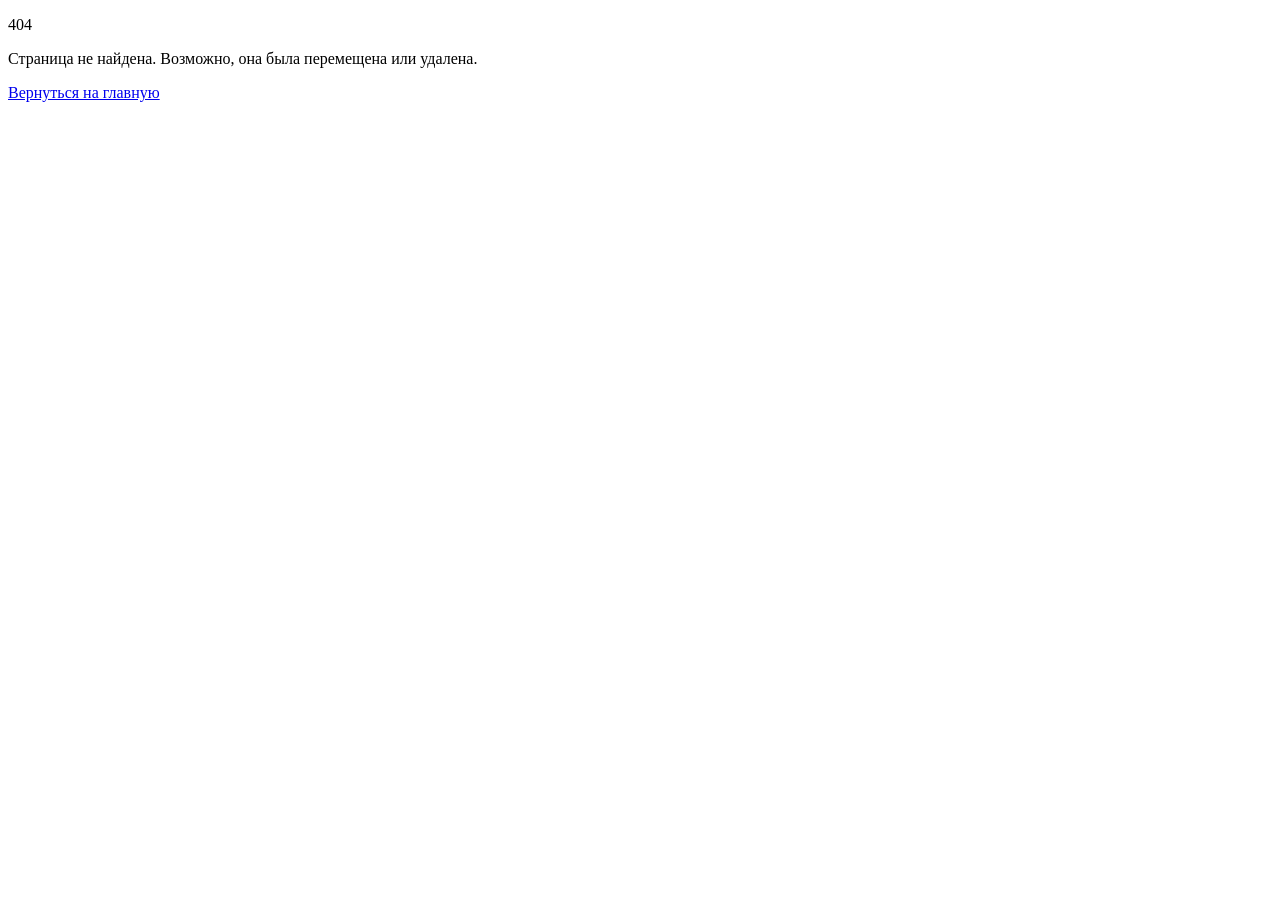
==== commit 7bfe816a: "Чистая версия: правильный цвет, без зуба, RevealItem" ====
--- a/404/index.html
+++ b/404/index.html
@@ -1 +1 @@
-<!DOCTYPE html><!--ONJYem_pY7zA07I_MFQih--><html lang="ru"><head><meta charSet="utf-8"/><meta name="viewport" content="width=device-width, initial-scale=1"/><link rel="stylesheet" href="/standart-stomatologiya/_next/static/chunks/965832c2c14a59c2.css" data-precedence="next"/><link rel="stylesheet" href="/standart-stomatologiya/_next/static/chunks/2aa738fc5614d96b.css" data-precedence="next"/><link rel="preload" as="script" fetchPriority="low" href="/standart-stomatologiya/_next/static/chunks/6f2d80ec15b7cb67.js"/><script src="/standart-stomatologiya/_next/static/chunks/771dedee3f5e1621.js" async=""></script><script src="/standart-stomatologiya/_next/static/chunks/b273227d010f2b46.js" async=""></script><script src="/standart-stomatologiya/_next/static/chunks/turbopack-15d64a467f3f9863.js" async=""></script><script src="/standart-stomatologiya/_next/static/chunks/a41406e4a54ef341.js" async=""></script><script src="/standart-stomatologiya/_next/static/chunks/b435968d8f2e9977.js" async=""></script><script src="/standart-stomatologiya/_next/static/chunks/2f236954d6a65e12.js" async=""></script><meta name="robots" content="noindex"/><meta name="next-size-adjust" content=""/><title>404: This page could not be found.</title><title>СТАНДАРТ — Медицинский стоматологический центр · Санкт-Петербург · с 2000</title><meta name="description" content="Медицинский стоматологический центр «СТАНДАРТ» в Санкт-Петербурге с 2000 года. 2 филиала, рейтинг 49, 69 отзывов."/><meta name="author" content="Клиника «СТАНДАРТ»"/><meta name="keywords" content="СТАНДАРТ,стоматология Санкт-Петербург"/><meta property="og:title" content="СТАНДАРТ — Медицинский стоматологический центр в Петербурге с 2000 года"/><meta property="og:description" content="2 филиала · рейтинг 49 · 69 отзывов."/><meta property="og:site_name" content="СТАНДАРТ"/><meta property="og:type" content="website"/><meta name="twitter:card" content="summary"/><meta name="twitter:title" content="СТАНДАРТ — Медицинский стоматологический центр в Петербурге с 2000 года"/><meta name="twitter:description" content="2 филиала · рейтинг 49 · 69 отзывов."/><link rel="icon" href="/favicon.svg"/><link rel="apple-touch-icon" href="/favicon.svg"/><script src="/standart-stomatologiya/_next/static/chunks/a6dad97d9634a72d.js" noModule=""></script></head><body class="onest_cbd10051-module__4tcYPq__variable golos_text_68a637e4-module__bBdMla__variable antialiased bg-arkadia-mist text-arkadia-graphite"><div hidden=""><!--$--><!--/$--></div><div style="font-family:system-ui,&quot;Segoe UI&quot;,Roboto,Helvetica,Arial,sans-serif,&quot;Apple Color Emoji&quot;,&quot;Segoe UI Emoji&quot;;height:100vh;text-align:center;display:flex;flex-direction:column;align-items:center;justify-content:center"><div><style>body{color:#000;background:#fff;margin:0}.next-error-h1{border-right:1px solid rgba(0,0,0,.3)}@media (prefers-color-scheme:dark){body{color:#fff;background:#000}.next-error-h1{border-right:1px solid rgba(255,255,255,.3)}}</style><h1 class="next-error-h1" style="display:inline-block;margin:0 20px 0 0;padding:0 23px 0 0;font-size:24px;font-weight:500;vertical-align:top;line-height:49px">404</h1><div style="display:inline-block"><h2 style="font-size:14px;font-weight:400;line-height:49px;margin:0">This page could not be found.</h2></div></div></div><!--$--><!--/$--><div role="region" aria-label="Notifications (F8)" tabindex="-1" style="pointer-events:none"><ol tabindex="-1" class="fixed top-0 z-[100] flex max-h-screen w-full flex-col-reverse p-4 sm:bottom-0 sm:right-0 sm:top-auto sm:flex-col md:max-w-[420px]"></ol></div><section aria-label="Notifications alt+T" tabindex="-1" aria-live="polite" aria-relevant="additions text" aria-atomic="false"></section><script src="/standart-stomatologiya/_next/static/chunks/6f2d80ec15b7cb67.js" id="_R_" async=""></script><script>(self.__next_f=self.__next_f||[]).push([0])</script><script>self.__next_f.push([1,"1:\"$Sreact.fragment\"\n2:I[39756,[\"/standart-stomatologiya/_next/static/chunks/a41406e4a54ef341.js\",\"/standart-stomatologiya/_next/static/chunks/b435968d8f2e9977.js\",\"/standart-stomatologiya/_next/static/chunks/2f236954d6a65e12.js\"],\"default\"]\n3:I[37457,[\"/standart-stomatologiya/_next/static/chunks/a41406e4a54ef341.js\",\"/standart-stomatologiya/_next/static/chunks/b435968d8f2e9977.js\",\"/standart-stomatologiya/_next/static/chunks/2f236954d6a65e12.js\"],\"default\"]\n4:I[77855,[\"/standart-stomatologiya/_next/static/chunks/a41406e4a54ef341.js\",\"/standart-stomatologiya/_next/static/chunks/b435968d8f2e9977.js\",\"/standart-stomatologiya/_next/static/chunks/2f236954d6a65e12.js\"],\"Toaster\"]\n5:I[13354,[\"/standart-stomatologiya/_next/static/chunks/a41406e4a54ef341.js\",\"/standart-stomatologiya/_next/static/chunks/b435968d8f2e9977.js\",\"/standart-stomatologiya/_next/static/chunks/2f236954d6a65e12.js\"],\"Toaster\"]\n6:I[97367,[\"/standart-stomatologiya/_next/static/chunks/a41406e4a54ef341.js\",\"/standart-stomatologiya/_next/static/chunks/b435968d8f2e9977.js\",\"/standart-stomatologiya/_next/static/chunks/2f236954d6a65e12.js\"],\"OutletBoundary\"]\n7:\"$Sreact.suspense\"\n9:I[97367,[\"/standart-stomatologiya/_next/static/chunks/a41406e4a54ef341.js\",\"/standart-stomatologiya/_next/static/chunks/b435968d8f2e9977.js\",\"/standart-stomatologiya/_next/static/chunks/2f236954d6a65e12.js\"],\"ViewportBoundary\"]\nb:I[97367,[\"/standart-stomatologiya/_next/static/chunks/a41406e4a54ef341.js\",\"/standart-stomatologiya/_next/static/chunks/b435968d8f2e9977.js\",\"/standart-stomatologiya/_next/static/chunks/2f236954d6a65e12.js\"],\"MetadataBoundary\"]\nd:I[68027,[\"/standart-stomatologiya/_next/static/chunks/a41406e4a54ef341.js\",\"/standart-stomatologiya/_next/static/chunks/b435968d8f2e9977.js\",\"/standart-stomatologiya/_next/static/chunks/2f236954d6a65e12.js\"],\"default\"]\n:HL[\"/standart-stomatologiya/_next/static/chunks/965832c2c14a59c2.css\",\"style\"]\n:HL[\"/standart-stomatologiya/_next/static/chunks/2aa738fc5614d96b.css\",\"style\"]\n"])</script><script>self.__next_f.push([1,"0:{\"P\":null,\"b\":\"ONJYem_pY7zA07I-MFQih\",\"c\":[\"\",\"_not-found\",\"\"],\"q\":\"\",\"i\":false,\"f\":[[[\"\",{\"children\":[\"/_not-found\",{\"children\":[\"__PAGE__\",{}]}]},\"$undefined\",\"$undefined\",true],[[\"$\",\"$1\",\"c\",{\"children\":[[[\"$\",\"link\",\"0\",{\"rel\":\"stylesheet\",\"href\":\"/standart-stomatologiya/_next/static/chunks/965832c2c14a59c2.css\",\"precedence\":\"next\",\"crossOrigin\":\"$undefined\",\"nonce\":\"$undefined\"}],[\"$\",\"link\",\"1\",{\"rel\":\"stylesheet\",\"href\":\"/standart-stomatologiya/_next/static/chunks/2aa738fc5614d96b.css\",\"precedence\":\"next\",\"crossOrigin\":\"$undefined\",\"nonce\":\"$undefined\"}],[\"$\",\"script\",\"script-0\",{\"src\":\"/standart-stomatologiya/_next/static/chunks/a41406e4a54ef341.js\",\"async\":true,\"nonce\":\"$undefined\"}],[\"$\",\"script\",\"script-1\",{\"src\":\"/standart-stomatologiya/_next/static/chunks/b435968d8f2e9977.js\",\"async\":true,\"nonce\":\"$undefined\"}],[\"$\",\"script\",\"script-2\",{\"src\":\"/standart-stomatologiya/_next/static/chunks/2f236954d6a65e12.js\",\"async\":true,\"nonce\":\"$undefined\"}]],[\"$\",\"html\",null,{\"lang\":\"ru\",\"suppressHydrationWarning\":true,\"children\":[\"$\",\"body\",null,{\"className\":\"onest_cbd10051-module__4tcYPq__variable golos_text_68a637e4-module__bBdMla__variable antialiased bg-arkadia-mist text-arkadia-graphite\",\"children\":[[\"$\",\"$L2\",null,{\"parallelRouterKey\":\"children\",\"error\":\"$undefined\",\"errorStyles\":\"$undefined\",\"errorScripts\":\"$undefined\",\"template\":[\"$\",\"$L3\",null,{}],\"templateStyles\":\"$undefined\",\"templateScripts\":\"$undefined\",\"notFound\":[[[\"$\",\"title\",null,{\"children\":\"404: This page could not be found.\"}],[\"$\",\"div\",null,{\"style\":{\"fontFamily\":\"system-ui,\\\"Segoe UI\\\",Roboto,Helvetica,Arial,sans-serif,\\\"Apple Color Emoji\\\",\\\"Segoe UI Emoji\\\"\",\"height\":\"100vh\",\"textAlign\":\"center\",\"display\":\"flex\",\"flexDirection\":\"column\",\"alignItems\":\"center\",\"justifyContent\":\"center\"},\"children\":[\"$\",\"div\",null,{\"children\":[[\"$\",\"style\",null,{\"dangerouslySetInnerHTML\":{\"__html\":\"body{color:#000;background:#fff;margin:0}.next-error-h1{border-right:1px solid rgba(0,0,0,.3)}@media (prefers-color-scheme:dark){body{color:#fff;background:#000}.next-error-h1{border-right:1px solid rgba(255,255,255,.3)}}\"}}],[\"$\",\"h1\",null,{\"className\":\"next-error-h1\",\"style\":{\"display\":\"inline-block\",\"margin\":\"0 20px 0 0\",\"padding\":\"0 23px 0 0\",\"fontSize\":24,\"fontWeight\":500,\"verticalAlign\":\"top\",\"lineHeight\":\"49px\"},\"children\":404}],[\"$\",\"div\",null,{\"style\":{\"display\":\"inline-block\"},\"children\":[\"$\",\"h2\",null,{\"style\":{\"fontSize\":14,\"fontWeight\":400,\"lineHeight\":\"49px\",\"margin\":0},\"children\":\"This page could not be found.\"}]}]]}]}]],[]],\"forbidden\":\"$undefined\",\"unauthorized\":\"$undefined\"}],[\"$\",\"$L4\",null,{}],[\"$\",\"$L5\",null,{\"position\":\"top-center\",\"theme\":\"light\",\"toastOptions\":{\"style\":{\"background\":\"#FFFFFF\",\"color\":\"#1F2937\",\"border\":\"1px solid #0D9488\",\"borderRadius\":\"14px\",\"fontFamily\":\"var(--font-golos)\"}}}]]}]}]]}],{\"children\":[[\"$\",\"$1\",\"c\",{\"children\":[null,[\"$\",\"$L2\",null,{\"parallelRouterKey\":\"children\",\"error\":\"$undefined\",\"errorStyles\":\"$undefined\",\"errorScripts\":\"$undefined\",\"template\":[\"$\",\"$L3\",null,{}],\"templateStyles\":\"$undefined\",\"templateScripts\":\"$undefined\",\"notFound\":\"$undefined\",\"forbidden\":\"$undefined\",\"unauthorized\":\"$undefined\"}]]}],{\"children\":[[\"$\",\"$1\",\"c\",{\"children\":[[[\"$\",\"title\",null,{\"children\":\"404: This page could not be found.\"}],[\"$\",\"div\",null,{\"style\":\"$0:f:0:1:0:props:children:1:props:children:props:children:0:props:notFound:0:1:props:style\",\"children\":[\"$\",\"div\",null,{\"children\":[[\"$\",\"style\",null,{\"dangerouslySetInnerHTML\":{\"__html\":\"body{color:#000;background:#fff;margin:0}.next-error-h1{border-right:1px solid rgba(0,0,0,.3)}@media (prefers-color-scheme:dark){body{color:#fff;background:#000}.next-error-h1{border-right:1px solid rgba(255,255,255,.3)}}\"}}],[\"$\",\"h1\",null,{\"className\":\"next-error-h1\",\"style\":\"$0:f:0:1:0:props:children:1:props:children:props:children:0:props:notFound:0:1:props:children:props:children:1:props:style\",\"children\":404}],[\"$\",\"div\",null,{\"style\":\"$0:f:0:1:0:props:children:1:props:children:props:children:0:props:notFound:0:1:props:children:props:children:2:props:style\",\"children\":[\"$\",\"h2\",null,{\"style\":\"$0:f:0:1:0:props:children:1:props:children:props:children:0:props:notFound:0:1:props:children:props:children:2:props:children:props:style\",\"children\":\"This page could not be found.\"}]}]]}]}]],null,[\"$\",\"$L6\",null,{\"children\":[\"$\",\"$7\",null,{\"name\":\"Next.MetadataOutlet\",\"children\":\"$@8\"}]}]]}],{},null,false,false]},null,false,false]},null,false,false],[\"$\",\"$1\",\"h\",{\"children\":[[\"$\",\"meta\",null,{\"name\":\"robots\",\"content\":\"noindex\"}],[\"$\",\"$L9\",null,{\"children\":\"$La\"}],[\"$\",\"div\",null,{\"hidden\":true,\"children\":[\"$\",\"$Lb\",null,{\"children\":[\"$\",\"$7\",null,{\"name\":\"Next.Metadata\",\"children\":\"$Lc\"}]}]}],[\"$\",\"meta\",null,{\"name\":\"next-size-adjust\",\"content\":\"\"}]]}],false]],\"m\":\"$undefined\",\"G\":[\"$d\",\"$undefined\"],\"S\":true}\n"])</script><script>self.__next_f.push([1,"a:[[\"$\",\"meta\",\"0\",{\"charSet\":\"utf-8\"}],[\"$\",\"meta\",\"1\",{\"name\":\"viewport\",\"content\":\"width=device-width, initial-scale=1\"}]]\n"])</script><script>self.__next_f.push([1,"e:I[27201,[\"/standart-stomatologiya/_next/static/chunks/a41406e4a54ef341.js\",\"/standart-stomatologiya/_next/static/chunks/b435968d8f2e9977.js\",\"/standart-stomatologiya/_next/static/chunks/2f236954d6a65e12.js\"],\"IconMark\"]\n8:null\nc:[[\"$\",\"title\",\"0\",{\"children\":\"СТАНДАРТ — Медицинский стоматологический центр · Санкт-Петербург · с 2000\"}],[\"$\",\"meta\",\"1\",{\"name\":\"description\",\"content\":\"Медицинский стоматологический центр «СТАНДАРТ» в Санкт-Петербурге с 2000 года. 2 филиала, рейтинг 49, 69 отзывов.\"}],[\"$\",\"meta\",\"2\",{\"name\":\"author\",\"content\":\"Клиника «СТАНДАРТ»\"}],[\"$\",\"meta\",\"3\",{\"name\":\"keywords\",\"content\":\"СТАНДАРТ,стоматология Санкт-Петербург\"}],[\"$\",\"meta\",\"4\",{\"property\":\"og:title\",\"content\":\"СТАНДАРТ — Медицинский стоматологический центр в Петербурге с 2000 года\"}],[\"$\",\"meta\",\"5\",{\"property\":\"og:description\",\"content\":\"2 филиала · рейтинг 49 · 69 отзывов.\"}],[\"$\",\"meta\",\"6\",{\"property\":\"og:site_name\",\"content\":\"СТАНДАРТ\"}],[\"$\",\"meta\",\"7\",{\"property\":\"og:type\",\"content\":\"website\"}],[\"$\",\"meta\",\"8\",{\"name\":\"twitter:card\",\"content\":\"summary\"}],[\"$\",\"meta\",\"9\",{\"name\":\"twitter:title\",\"content\":\"СТАНДАРТ — Медицинский стоматологический центр в Петербурге с 2000 года\"}],[\"$\",\"meta\",\"10\",{\"name\":\"twitter:description\",\"content\":\"2 филиала · рейтинг 49 · 69 отзывов.\"}],[\"$\",\"link\",\"11\",{\"rel\":\"icon\",\"href\":\"/favicon.svg\"}],[\"$\",\"link\",\"12\",{\"rel\":\"apple-touch-icon\",\"href\":\"/favicon.svg\"}],[\"$\",\"$Le\",\"13\",{}]]\n"])</script></body></html>+<!DOCTYPE html><!--0yL5wIniyh844XEZ9GsSQ--><html lang="ru"><head><meta charSet="utf-8"/><meta name="viewport" content="width=device-width, initial-scale=1"/><link rel="stylesheet" href="/standart-stomatologiya/_next/static/chunks/965832c2c14a59c2.css" data-precedence="next"/><link rel="stylesheet" href="/standart-stomatologiya/_next/static/chunks/cec8b6d35a24c352.css" data-precedence="next"/><link rel="preload" as="script" fetchPriority="low" href="/standart-stomatologiya/_next/static/chunks/42d41cf15963980c.js"/><script src="/standart-stomatologiya/_next/static/chunks/806bdb8e4a6a9b95.js" async=""></script><script src="/standart-stomatologiya/_next/static/chunks/67874e7042982bd7.js" async=""></script><script src="/standart-stomatologiya/_next/static/chunks/771dedee3f5e1621.js" async=""></script><script src="/standart-stomatologiya/_next/static/chunks/turbopack-17ecde84fe49850e.js" async=""></script><script src="/standart-stomatologiya/_next/static/chunks/ff1a16fafef87110.js" async=""></script><script src="/standart-stomatologiya/_next/static/chunks/a41406e4a54ef341.js" async=""></script><script src="/standart-stomatologiya/_next/static/chunks/b435968d8f2e9977.js" async=""></script><script src="/standart-stomatologiya/_next/static/chunks/d2be314c3ece3fbe.js" async=""></script><script src="/standart-stomatologiya/_next/static/chunks/cbcbe92df6dbab00.js" async=""></script><meta name="robots" content="noindex"/><meta name="next-size-adjust" content=""/><title>СТАНДАРТ — Медицинский стоматологический центр · Санкт-Петербург · с 2000</title><meta name="description" content="Медицинский стоматологический центр «СТАНДАРТ» в Санкт-Петербурге с 2000 года. 2 филиала, рейтинг 49, 69 отзывов."/><meta name="author" content="Клиника «СТАНДАРТ»"/><meta name="keywords" content="СТАНДАРТ,стоматология Санкт-Петербург"/><meta property="og:title" content="СТАНДАРТ — Медицинский стоматологический центр в Петербурге с 2000 года"/><meta property="og:description" content="2 филиала · рейтинг 49 · 69 отзывов."/><meta property="og:site_name" content="СТАНДАРТ"/><meta property="og:type" content="website"/><meta name="twitter:card" content="summary"/><meta name="twitter:title" content="СТАНДАРТ — Медицинский стоматологический центр в Петербурге с 2000 года"/><meta name="twitter:description" content="2 филиала · рейтинг 49 · 69 отзывов."/><link rel="icon" href="/favicon.svg"/><link rel="apple-touch-icon" href="/favicon.svg"/><script src="/standart-stomatologiya/_next/static/chunks/a6dad97d9634a72d.js" noModule=""></script></head><body class="onest_cbd10051-module__4tcYPq__variable golos_text_68a637e4-module__bBdMla__variable antialiased bg-arkadia-mist text-arkadia-graphite"><div hidden=""><!--$--><!--/$--></div><div class="min-h-screen bg-arkadia-blue flex items-center justify-center px-4"><div class="text-center"><p class="font-display text-8xl md:text-9xl font-bold text-white mb-4">404</p><p class="font-body text-lg text-white/70 mb-8 max-w-md mx-auto">Страница не найдена. Возможно, она была перемещена или удалена.</p><a class="inline-flex items-center justify-center px-6 py-3.5 rounded-xl bg-white text-arkadia-blue font-body text-sm font-medium hover:bg-white/90 transition-colors duration-200" href="/standart-stomatologiya/">Вернуться на главную</a></div></div><!--$--><!--/$--><div role="region" aria-label="Notifications (F8)" tabindex="-1" style="pointer-events:none"><ol tabindex="-1" class="fixed top-0 z-[100] flex max-h-screen w-full flex-col-reverse p-4 sm:bottom-0 sm:right-0 sm:top-auto sm:flex-col md:max-w-[420px]"></ol></div><section aria-label="Notifications alt+T" tabindex="-1" aria-live="polite" aria-relevant="additions text" aria-atomic="false"></section><script src="/standart-stomatologiya/_next/static/chunks/42d41cf15963980c.js" id="_R_" async=""></script><script>(self.__next_f=self.__next_f||[]).push([0])</script><script>self.__next_f.push([1,"1:\"$Sreact.fragment\"\n2:I[39756,[\"/standart-stomatologiya/_next/static/chunks/ff1a16fafef87110.js\",\"/standart-stomatologiya/_next/static/chunks/a41406e4a54ef341.js\",\"/standart-stomatologiya/_next/static/chunks/b435968d8f2e9977.js\",\"/standart-stomatologiya/_next/static/chunks/d2be314c3ece3fbe.js\"],\"default\"]\n3:I[37457,[\"/standart-stomatologiya/_next/static/chunks/ff1a16fafef87110.js\",\"/standart-stomatologiya/_next/static/chunks/a41406e4a54ef341.js\",\"/standart-stomatologiya/_next/static/chunks/b435968d8f2e9977.js\",\"/standart-stomatologiya/_next/static/chunks/d2be314c3ece3fbe.js\"],\"default\"]\n4:I[29306,[\"/standart-stomatologiya/_next/static/chunks/ff1a16fafef87110.js\",\"/standart-stomatologiya/_next/static/chunks/a41406e4a54ef341.js\",\"/standart-stomatologiya/_next/static/chunks/b435968d8f2e9977.js\",\"/standart-stomatologiya/_next/static/chunks/d2be314c3ece3fbe.js\",\"/standart-stomatologiya/_next/static/chunks/cbcbe92df6dbab00.js\"],\"default\"]\n5:I[77855,[\"/standart-stomatologiya/_next/static/chunks/ff1a16fafef87110.js\",\"/standart-stomatologiya/_next/static/chunks/a41406e4a54ef341.js\",\"/standart-stomatologiya/_next/static/chunks/b435968d8f2e9977.js\",\"/standart-stomatologiya/_next/static/chunks/d2be314c3ece3fbe.js\"],\"Toaster\"]\n6:I[13354,[\"/standart-stomatologiya/_next/static/chunks/ff1a16fafef87110.js\",\"/standart-stomatologiya/_next/static/chunks/a41406e4a54ef341.js\",\"/standart-stomatologiya/_next/static/chunks/b435968d8f2e9977.js\",\"/standart-stomatologiya/_next/static/chunks/d2be314c3ece3fbe.js\"],\"Toaster\"]\n7:I[47257,[\"/standart-stomatologiya/_next/static/chunks/ff1a16fafef87110.js\",\"/standart-stomatologiya/_next/static/chunks/a41406e4a54ef341.js\",\"/standart-stomatologiya/_next/static/chunks/b435968d8f2e9977.js\",\"/standart-stomatologiya/_next/static/chunks/d2be314c3ece3fbe.js\"],\"ClientPageRoot\"]\na:I[97367,[\"/standart-stomatologiya/_next/static/chunks/ff1a16fafef87110.js\",\"/standart-stomatologiya/_next/static/chunks/a41406e4a54ef341.js\",\"/standart-stomatologiya/_next/static/chunks/b435968d8f2e9977.js\",\"/standart-stomatologiya/_next/static/chunks/d2be314c3ece3fbe.js\"],\"OutletBoundary\"]\nb:\"$Sreact.suspense\"\nd:I[97367,[\"/standart-stomatologiya/_next/static/chunks/ff1a16fafef87110.js\",\"/standart-stomatologiya/_next/static/chunks/a41406e4a54ef341.js\",\"/standart-stomatologiya/_next/static/chunks/b435968d8f2e9977.js\",\"/standart-stomatologiya/_next/static/chunks/d2be314c3ece3fbe.js\"],\"ViewportBoundary\"]\nf:I[97367,[\"/standart-stomatologiya/_next/static/chunks/ff1a16fafef87110.js\",\"/standart-stomatologiya/_next/static/chunks/a41406e4a54ef341.js\",\"/standart-stomatologiya/_next/static/chunks/b435968d8f2e9977.js\",\"/standart-stomatologiya/_next/static/chunks/d2be314c3ece3fbe.js\"],\"MetadataBoundary\"]\n11:I[68027,[\"/standart-stomatologiya/_next/static/chunks/ff1a16fafef87110.js\",\"/standart-stomatologiya/_next/static/chunks/a41406e4a54ef341.js\",\"/standart-stomatologiya/_next/static/chunks/b435968d8f2e9977.js\",\"/standart-stomatologiya/_next/static/chunks/d2be314c3ece3fbe.js\"],\"default\"]\n:HL[\"/standart-stomatologiya/_next/static/chunks/965832c2c14a59c2.css\",\"style\"]\n:HL[\"/standart-stomatologiya/_next/static/chunks/cec8b6d35a24c352.css\",\"style\"]\n"])</script><script>self.__next_f.push([1,"0:{\"P\":null,\"b\":\"0yL5wIniyh844XEZ9GsSQ\",\"c\":[\"\",\"_not-found\",\"\"],\"q\":\"\",\"i\":false,\"f\":[[[\"\",{\"children\":[\"/_not-found\",{\"children\":[\"__PAGE__\",{}]}]},\"$undefined\",\"$undefined\",true],[[\"$\",\"$1\",\"c\",{\"children\":[[[\"$\",\"link\",\"0\",{\"rel\":\"stylesheet\",\"href\":\"/standart-stomatologiya/_next/static/chunks/965832c2c14a59c2.css\",\"precedence\":\"next\",\"crossOrigin\":\"$undefined\",\"nonce\":\"$undefined\"}],[\"$\",\"link\",\"1\",{\"rel\":\"stylesheet\",\"href\":\"/standart-stomatologiya/_next/static/chunks/cec8b6d35a24c352.css\",\"precedence\":\"next\",\"crossOrigin\":\"$undefined\",\"nonce\":\"$undefined\"}],[\"$\",\"script\",\"script-0\",{\"src\":\"/standart-stomatologiya/_next/static/chunks/ff1a16fafef87110.js\",\"async\":true,\"nonce\":\"$undefined\"}],[\"$\",\"script\",\"script-1\",{\"src\":\"/standart-stomatologiya/_next/static/chunks/a41406e4a54ef341.js\",\"async\":true,\"nonce\":\"$undefined\"}],[\"$\",\"script\",\"script-2\",{\"src\":\"/standart-stomatologiya/_next/static/chunks/b435968d8f2e9977.js\",\"async\":true,\"nonce\":\"$undefined\"}],[\"$\",\"script\",\"script-3\",{\"src\":\"/standart-stomatologiya/_next/static/chunks/d2be314c3ece3fbe.js\",\"async\":true,\"nonce\":\"$undefined\"}]],[\"$\",\"html\",null,{\"lang\":\"ru\",\"suppressHydrationWarning\":true,\"children\":[\"$\",\"body\",null,{\"className\":\"onest_cbd10051-module__4tcYPq__variable golos_text_68a637e4-module__bBdMla__variable antialiased bg-arkadia-mist text-arkadia-graphite\",\"children\":[[\"$\",\"$L2\",null,{\"parallelRouterKey\":\"children\",\"error\":\"$undefined\",\"errorStyles\":\"$undefined\",\"errorScripts\":\"$undefined\",\"template\":[\"$\",\"$L3\",null,{}],\"templateStyles\":\"$undefined\",\"templateScripts\":\"$undefined\",\"notFound\":[[\"$\",\"$L4\",null,{}],[]],\"forbidden\":\"$undefined\",\"unauthorized\":\"$undefined\"}],[\"$\",\"$L5\",null,{}],[\"$\",\"$L6\",null,{\"position\":\"top-center\",\"theme\":\"light\",\"toastOptions\":{\"style\":{\"background\":\"#FFFFFF\",\"color\":\"#1F2937\",\"border\":\"1px solid #0D9488\",\"borderRadius\":\"14px\",\"fontFamily\":\"var(--font-golos)\"}}}]]}]}]]}],{\"children\":[[\"$\",\"$1\",\"c\",{\"children\":[null,[\"$\",\"$L2\",null,{\"parallelRouterKey\":\"children\",\"error\":\"$undefined\",\"errorStyles\":\"$undefined\",\"errorScripts\":\"$undefined\",\"template\":[\"$\",\"$L3\",null,{}],\"templateStyles\":\"$undefined\",\"templateScripts\":\"$undefined\",\"notFound\":\"$undefined\",\"forbidden\":\"$undefined\",\"unauthorized\":\"$undefined\"}]]}],{\"children\":[[\"$\",\"$1\",\"c\",{\"children\":[[\"$\",\"$L7\",null,{\"Component\":\"$4\",\"serverProvidedParams\":{\"searchParams\":{},\"params\":{},\"promises\":[\"$@8\",\"$@9\"]}}],[[\"$\",\"script\",\"script-0\",{\"src\":\"/standart-stomatologiya/_next/static/chunks/cbcbe92df6dbab00.js\",\"async\":true,\"nonce\":\"$undefined\"}]],[\"$\",\"$La\",null,{\"children\":[\"$\",\"$b\",null,{\"name\":\"Next.MetadataOutlet\",\"children\":\"$@c\"}]}]]}],{},null,false,false]},null,false,false]},null,false,false],[\"$\",\"$1\",\"h\",{\"children\":[[\"$\",\"meta\",null,{\"name\":\"robots\",\"content\":\"noindex\"}],[\"$\",\"$Ld\",null,{\"children\":\"$Le\"}],[\"$\",\"div\",null,{\"hidden\":true,\"children\":[\"$\",\"$Lf\",null,{\"children\":[\"$\",\"$b\",null,{\"name\":\"Next.Metadata\",\"children\":\"$L10\"}]}]}],[\"$\",\"meta\",null,{\"name\":\"next-size-adjust\",\"content\":\"\"}]]}],false]],\"m\":\"$undefined\",\"G\":[\"$11\",\"$undefined\"],\"S\":true}\n"])</script><script>self.__next_f.push([1,"8:{}\n9:\"$0:f:0:1:1:children:1:children:0:props:children:0:props:serverProvidedParams:params\"\n"])</script><script>self.__next_f.push([1,"e:[[\"$\",\"meta\",\"0\",{\"charSet\":\"utf-8\"}],[\"$\",\"meta\",\"1\",{\"name\":\"viewport\",\"content\":\"width=device-width, initial-scale=1\"}]]\n"])</script><script>self.__next_f.push([1,"12:I[27201,[\"/standart-stomatologiya/_next/static/chunks/ff1a16fafef87110.js\",\"/standart-stomatologiya/_next/static/chunks/a41406e4a54ef341.js\",\"/standart-stomatologiya/_next/static/chunks/b435968d8f2e9977.js\",\"/standart-stomatologiya/_next/static/chunks/d2be314c3ece3fbe.js\"],\"IconMark\"]\nc:null\n10:[[\"$\",\"title\",\"0\",{\"children\":\"СТАНДАРТ — Медицинский стоматологический центр · Санкт-Петербург · с 2000\"}],[\"$\",\"meta\",\"1\",{\"name\":\"description\",\"content\":\"Медицинский стоматологический центр «СТАНДАРТ» в Санкт-Петербурге с 2000 года. 2 филиала, рейтинг 49, 69 отзывов.\"}],[\"$\",\"meta\",\"2\",{\"name\":\"author\",\"content\":\"Клиника «СТАНДАРТ»\"}],[\"$\",\"meta\",\"3\",{\"name\":\"keywords\",\"content\":\"СТАНДАРТ,стоматология Санкт-Петербург\"}],[\"$\",\"meta\",\"4\",{\"property\":\"og:title\",\"content\":\"СТАНДАРТ — Медицинский стоматологический центр в Петербурге с 2000 года\"}],[\"$\",\"meta\",\"5\",{\"property\":\"og:description\",\"content\":\"2 филиала · рейтинг 49 · 69 отзывов.\"}],[\"$\",\"meta\",\"6\",{\"property\":\"og:site_name\",\"content\":\"СТАНДАРТ\"}],[\"$\",\"meta\",\"7\",{\"property\":\"og:type\",\"content\":\"website\"}],[\"$\",\"meta\",\"8\",{\"name\":\"twitter:card\",\"content\":\"summary\"}],[\"$\",\"meta\",\"9\",{\"name\":\"twitter:title\",\"content\":\"СТАНДАРТ — Медицинский стоматологический центр в Петербурге с 2000 года\"}],[\"$\",\"meta\",\"10\",{\"name\":\"twitter:description\",\"content\":\"2 филиала · рейтинг 49 · 69 отзывов.\"}],[\"$\",\"link\",\"11\",{\"rel\":\"icon\",\"href\":\"/favicon.svg\"}],[\"$\",\"link\",\"12\",{\"rel\":\"apple-touch-icon\",\"href\":\"/favicon.svg\"}],[\"$\",\"$L12\",\"13\",{}]]\n"])</script></body></html>
